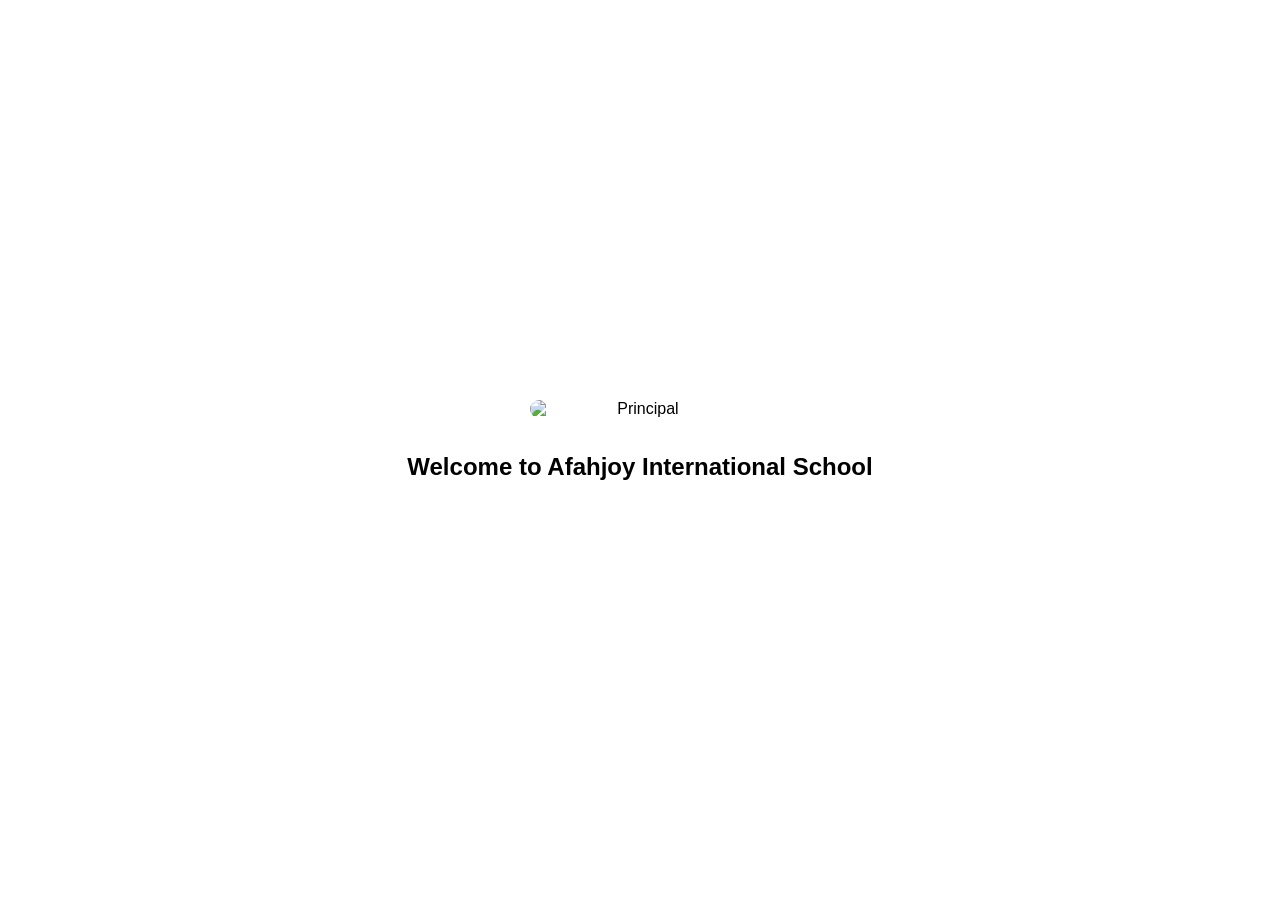
==== about.html @ d0da99f3 "Add files via upload" ====
<!DOCTYPE html>
<html lang="en">
<head>
<meta charset="UTF-8">
<meta name="viewport" content="width=device-width, initial-scale=1.0">

<title>About | Afahjoy International School</title>

<style>

body{
margin:0;
font-family:Arial, sans-serif;
background:#e5e5e5;
text-align:center;
}

/* SPLASH */

#splash{
position:fixed;
width:100%;
height:100vh;
background:white;
display:flex;
align-items:center;
justify-content:center;
flex-direction:column;
z-index:9999;
transition:opacity 1s;
}

#splash img{
width:220px;
height:auto;
border-radius:12px;
margin-bottom:15px;
}

/* MAIN CONTENT */

#mainContent{
display:none;
}

/* COUNT UP */

.counter-section{
padding:80px 20px;
background:#e5e5e5;
}

.counter{
font-size:70px;
font-weight:bold;
color:#1c3d7a;
}

.label{
font-size:22px;
margin-top:10px;
}

/* MOTTO */

.motto{
background:#fff200;
padding:60px 20px;
}

.motto h2{
color:#777;
font-size:32px;
margin-bottom:20px;
}

.motto p{
font-size:28px;
font-weight:bold;
}

/* MISSION */

.mission{
background:url('mission-bg.jpg') center/cover no-repeat;
position:relative;
color:white;
padding:80px 20px;
}

.mission::before{
content:"";
position:absolute;
top:0;
left:0;
width:100%;
height:100%;
background:rgba(0,0,0,0.65);
}

.mission-content{
position:relative;
max-width:800px;
margin:auto;
}

.mission h2{
font-size:36px;
margin-bottom:20px;
letter-spacing:2px;
}

.mission p{
font-size:22px;
line-height:1.7;
font-weight:600;
}

/* VISION */

.vision{
background:#e5e5e5;
padding:80px 20px;
}

.vision h2{
font-size:36px;
margin-bottom:20px;
letter-spacing:2px;
}

.vision p{
font-size:22px;
line-height:1.7;
font-weight:600;
max-width:800px;
margin:auto;
}

</style>
</head>

<body>

<!-- SPLASH SCREEN -->

<div id="splash">

<img src="IMG_1677.jpg" alt="Principal">

<h2>Welcome to Afahjoy International School</h2>

</div>


<!-- MAIN PAGE -->

<div id="mainContent">

<!-- COUNT UP -->

<div class="counter-section">

<div id="studentCounter" class="counter">0</div>
<div class="label">Students</div>

</div>


<!-- MOTTO -->

<div class="motto">

<h2>Our Motto</h2>

<p>"Service to God and country"</p>

</div>


<!-- MISSION -->

<div class="mission">

<div class="mission-content">

<h2>OUR MISSION</h2>

<p>
Our Mission is to expose students to an enriched teaching and learning
environment which promotes knowledge, Christian values and service
to the country.
</p>

</div>

</div>


<!-- VISION -->

<div class="vision">

<h2>OUR VISION</h2>

<p>
Our Vision is to raise leaders of tomorrow who will be part of the
solution to our nation's developmental challenges.
</p>

</div>

</div>


<script>

setTimeout(function(){

document.getElementById("splash").style.opacity="0";

setTimeout(function(){

document.getElementById("splash").style.display="none";
document.getElementById("mainContent").style.display="block";

startCounter();

},1000);

},3000);


function startCounter(){

let count = 1;
let target = 1060;

let counter = document.getElementById("studentCounter");

let interval = setInterval(function(){

counter.innerText = count;

count++;

if(count > target){
clearInterval(interval);
}

},2);

}

</script>

</body>
</html>
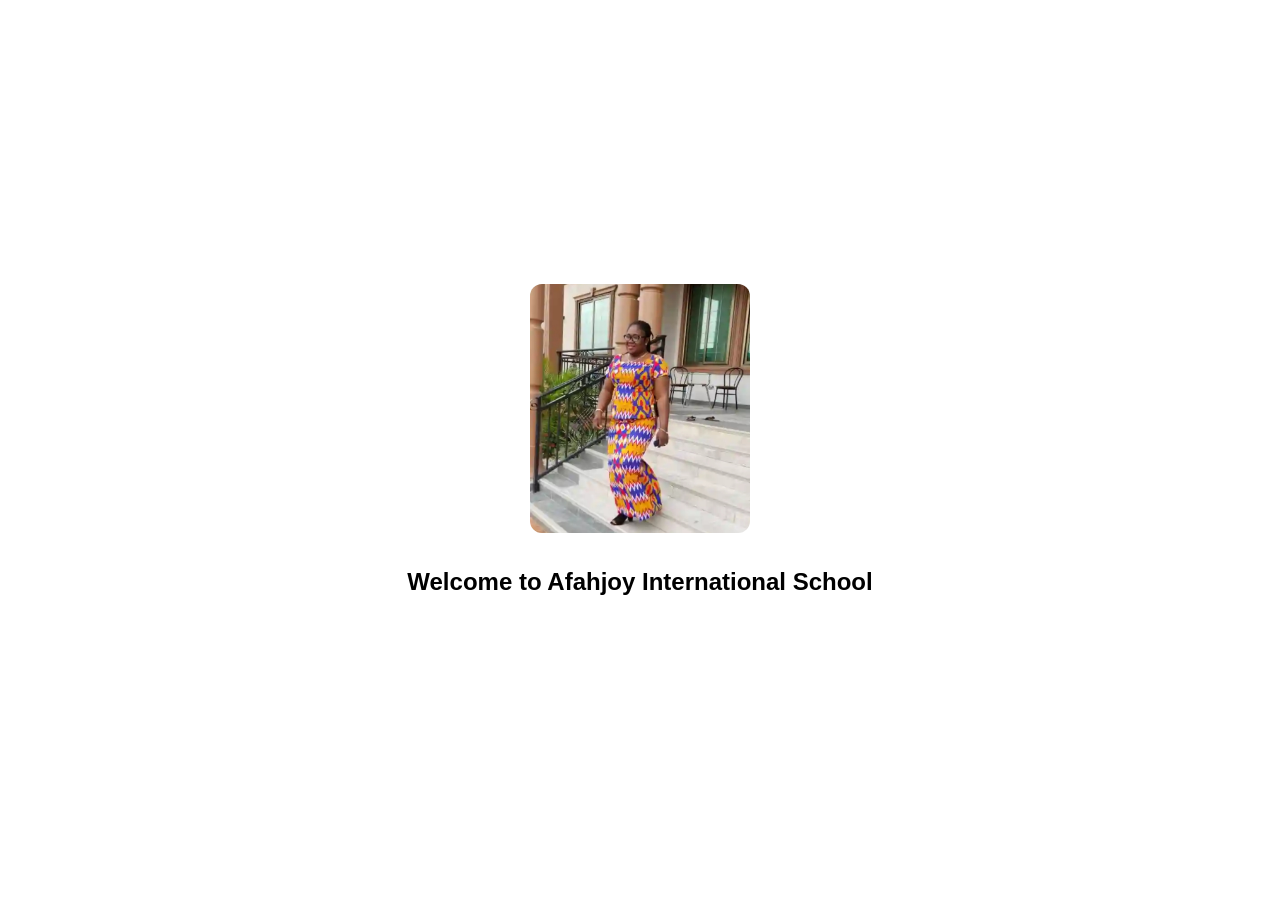
==== commit 0ac8137f: "Update about.html" ====
--- a/about.html
+++ b/about.html
@@ -146,7 +146,7 @@
 
 <div id="splash">
 
-<img src="IMG_1677.jpg" alt="Principal">
+<img src="ceo.png" alt="Principal">
 
 <h2>Welcome to Afahjoy International School</h2>
 
